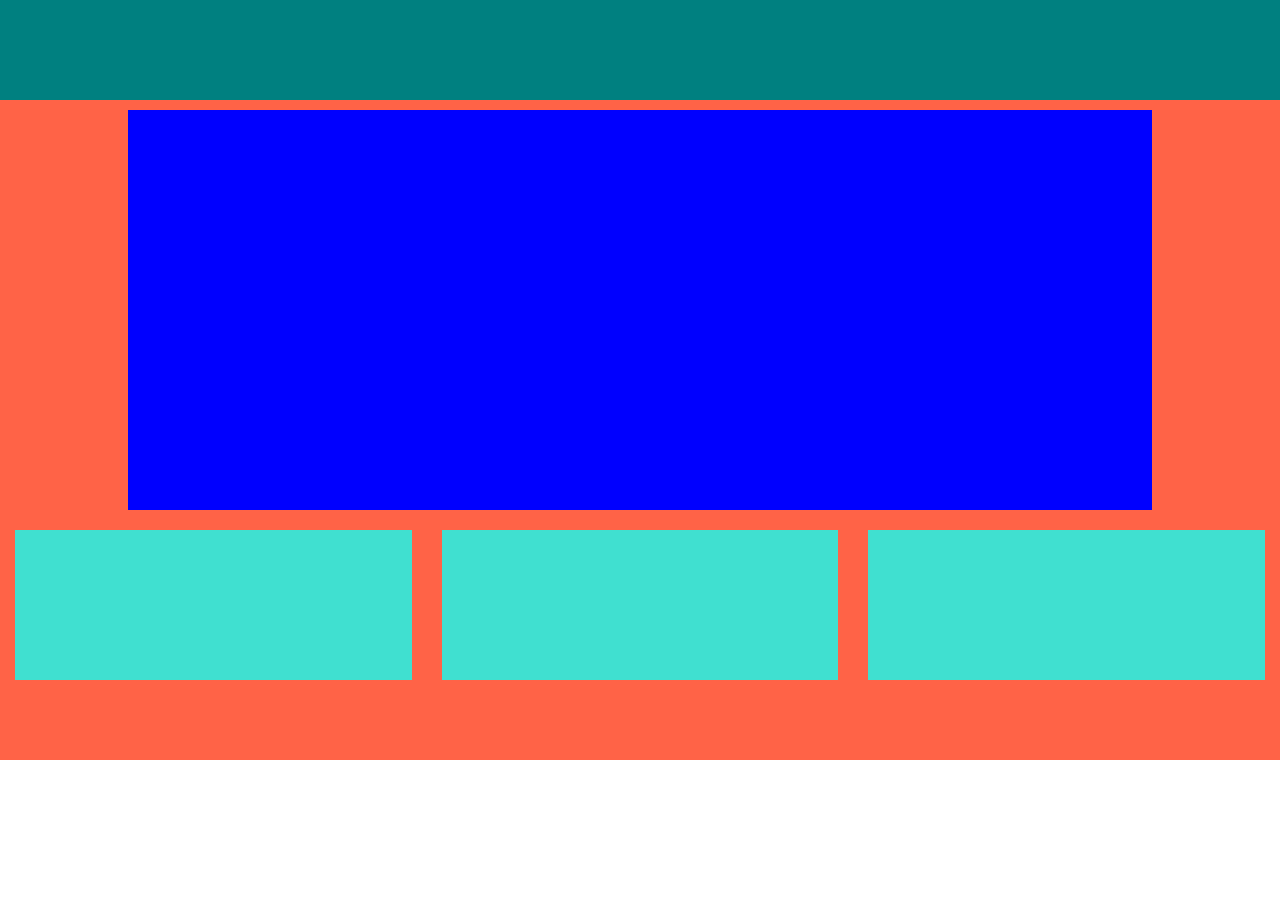
==== practice_3/index.html @ 835896e1 "Renamed folder" ====
<!DOCTYPE html>
<html lang="en">
<head>
    <meta charset="UTF-8">
    <meta name="viewport" content="width=device-width, initial-scale=1.0">
    <link rel="stylesheet" href="styles.css">
    <title>Practice 1</title>
    <!-- simple homepage overlay. Goal is to use and get comfortable with flex-box -->
</head>
<body>
    <div class="header"></div>
    <div class="main">
        <div class="container"> 
            <div class="jumbotron"></div>
            <div id="item-con">
                <div class="item1 item"></div>
                <div class="item2 item"></div>
                <div class="item3 item"></div>
        </div>
        </div>
        
    </div>

    <div class="footer"></div>
</body>
</html>
---- practice_3/styles.css ----
body{
    margin: 0px;
    padding: 0px;
    font-family: Arial, Helvetica, sans-serif;
    box-sizing: border-box;
}

.header{
    width: 100%;
    height: 100px;
    background-color: teal;
    
}

.main{
    width: 100%;
    height: 660px;
    background-color: tomato;
    /* display: flex; */
    /* flex-direction: column; */
    
}
.container{
    
}

.jumbotron{
    position: relative;
    width: 80%;
    height: 400px;
    background-color: blue;
    margin-top: auto;
    margin-right: auto;
    margin-left: auto;
    margin-bottom: 30px;
    top: 10px;
}
#item-con{
    display: flex;
    flex-direction: row;
}
.item{
     margin-left: auto;
     margin-right: auto;
 }
.item1{
    width: 31%;
    height: 150px;
    background-color: turquoise;
    
}
.item2{
    width: 31%;
    height: 150px;
    background-color: turquoise;
}
.item3{
    width: 31%;
    height: 150px;
    background-color: turquoise;
}
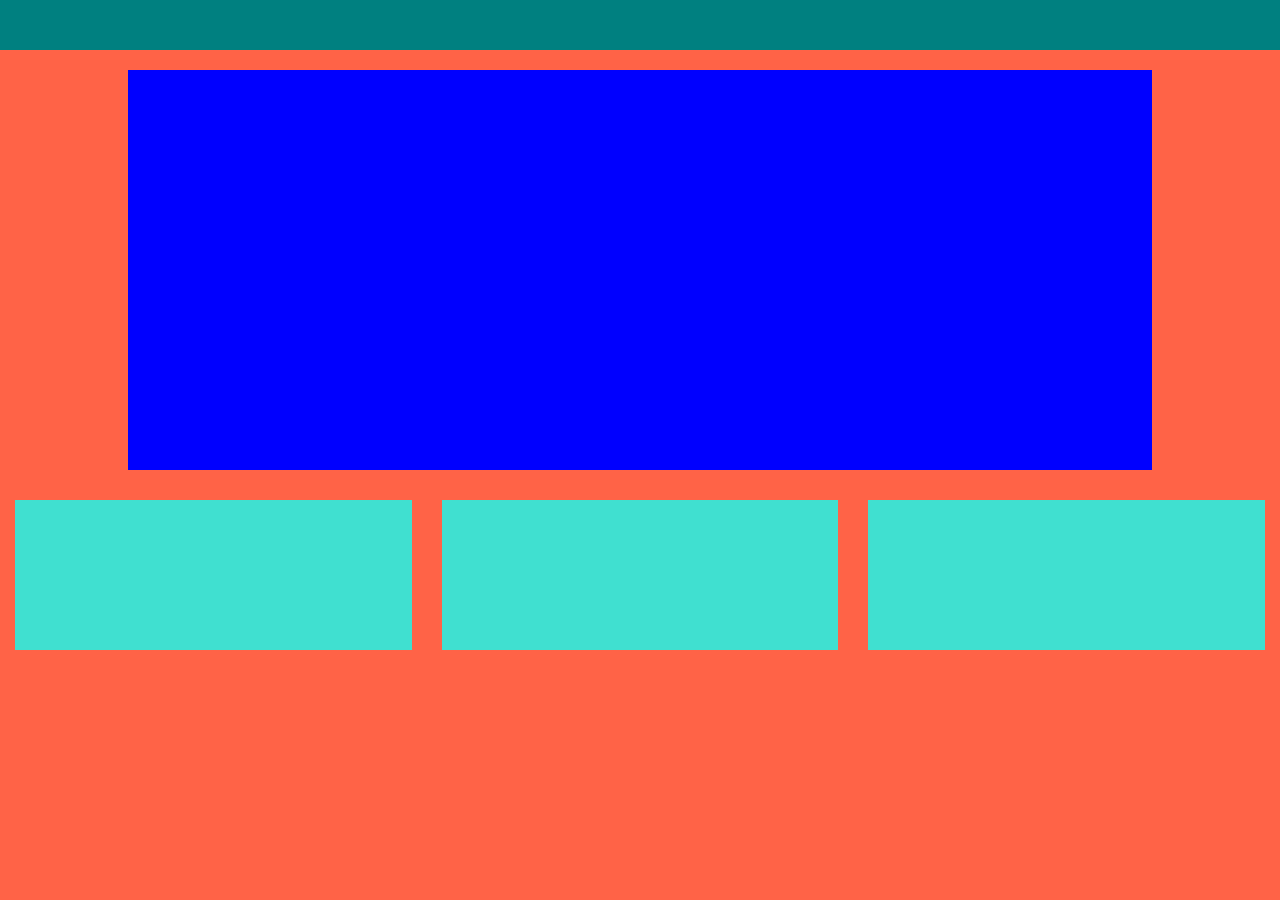
==== commit 3be001b8: "Html/css flexbox practice" ====
--- a/practice_3/index.html
+++ b/practice_3/index.html
@@ -1,5 +1,6 @@
 <!DOCTYPE html>
 <html lang="en">
+
 <head>
     <meta charset="UTF-8">
     <meta name="viewport" content="width=device-width, initial-scale=1.0">
@@ -7,20 +8,22 @@
     <title>Practice 1</title>
     <!-- simple homepage overlay. Goal is to use and get comfortable with flex-box -->
 </head>
+
 <body>
     <div class="header"></div>
     <div class="main">
-        <div class="container"> 
+        <div class="container">
             <div class="jumbotron"></div>
             <div id="item-con">
                 <div class="item1 item"></div>
                 <div class="item2 item"></div>
                 <div class="item3 item"></div>
+            </div>
         </div>
-        </div>
-        
+
     </div>
 
     <div class="footer"></div>
 </body>
+
 </html>--- a/practice_3/styles.css
+++ b/practice_3/styles.css
@@ -1,61 +1,53 @@
-body{
-    margin: 0px;
-    padding: 0px;
-    font-family: Arial, Helvetica, sans-serif;
-    box-sizing: border-box;
+body {
+  margin: 0px;
+  padding: 0px;
+  font-family: Arial, Helvetica, sans-serif;
+  box-sizing: border-box;
+  background-color: tomato;
 }
 
-.header{
-    width: 100%;
-    height: 100px;
-    background-color: teal;
-    
+.header {
+  width: 100%;
+  height: 50px;
+  background-color: teal;
 }
 
-.main{
-    width: 100%;
-    height: 660px;
-    background-color: tomato;
-    /* display: flex; */
-    /* flex-direction: column; */
-    
+.main {
+  width: 100%;
+  height: 660px;
 }
-.container{
-    
+.container {
 }
 
-.jumbotron{
-    position: relative;
-    width: 80%;
-    height: 400px;
-    background-color: blue;
-    margin-top: auto;
-    margin-right: auto;
-    margin-left: auto;
-    margin-bottom: 30px;
-    top: 10px;
+.jumbotron {
+  position: relative;
+  width: 80%;
+  height: 400px;
+  background-color: blue;
+  margin: 0 auto;
+  top: 20px;
 }
-#item-con{
-    display: flex;
-    flex-direction: row;
+#item-con {
+  display: flex;
+  flex-direction: row;
+  margin-top: 50px;
 }
-.item{
-     margin-left: auto;
-     margin-right: auto;
- }
-.item1{
-    width: 31%;
-    height: 150px;
-    background-color: turquoise;
-    
+.item {
+  margin-left: auto;
+  margin-right: auto;
 }
-.item2{
-    width: 31%;
-    height: 150px;
-    background-color: turquoise;
+.item1 {
+  width: 31%;
+  height: 150px;
+  background-color: turquoise;
 }
-.item3{
-    width: 31%;
-    height: 150px;
-    background-color: turquoise;
-}+.item2 {
+  width: 31%;
+  height: 150px;
+  background-color: turquoise;
+}
+.item3 {
+  width: 31%;
+  height: 150px;
+  background-color: turquoise;
+}
